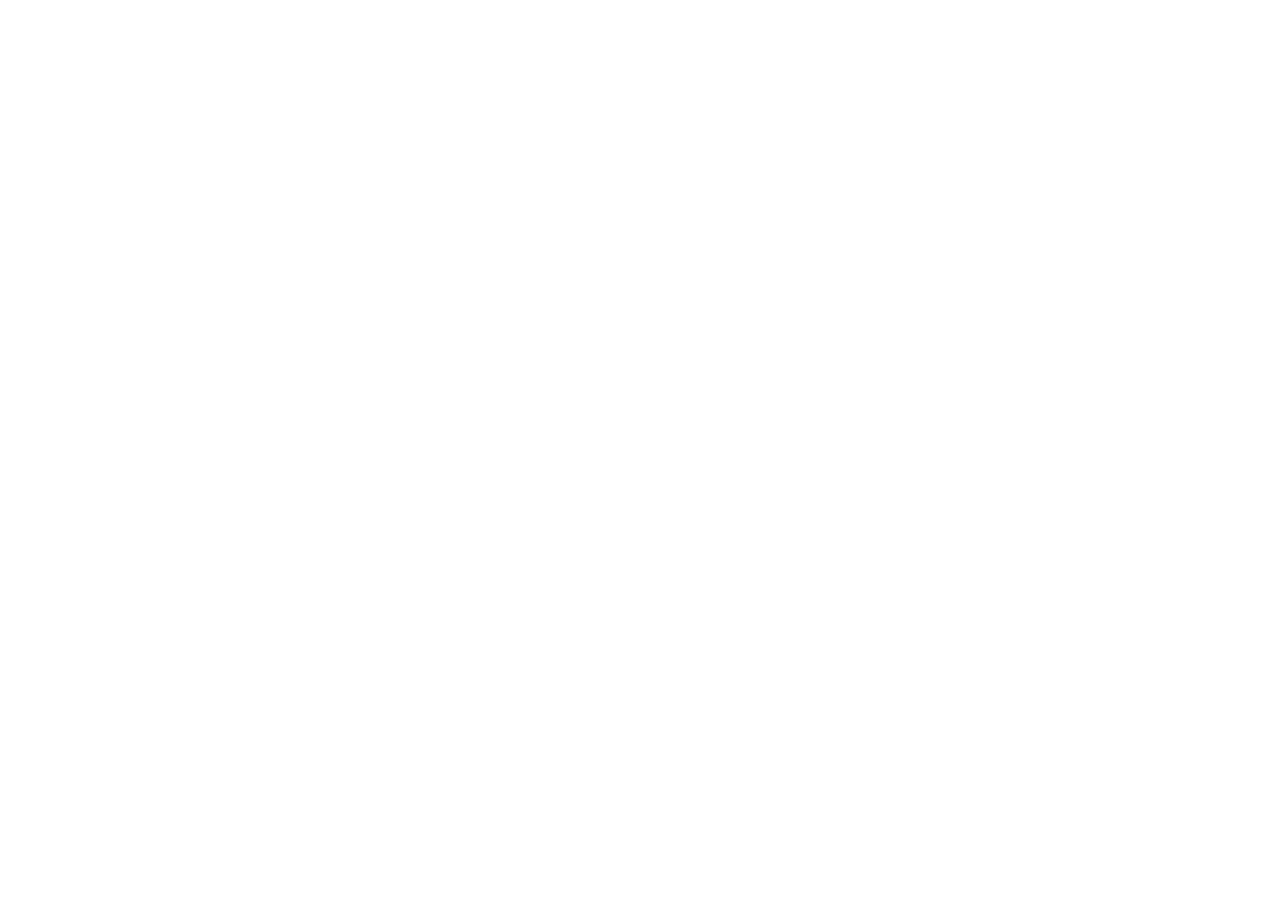
==== prueba.html @ a6c866a3 "Envio" ====
<!DOCTYPE html>
<html lang="en">
<head>
    <meta charset="UTF-8">
    <meta http-equiv="X-UA-Compatible" content="IE=edge">
    <meta name="viewport" content="width=device-width, initial-scale=1.0">
    <title>Document</title>
</head>
<body>
    
</body>
</html>
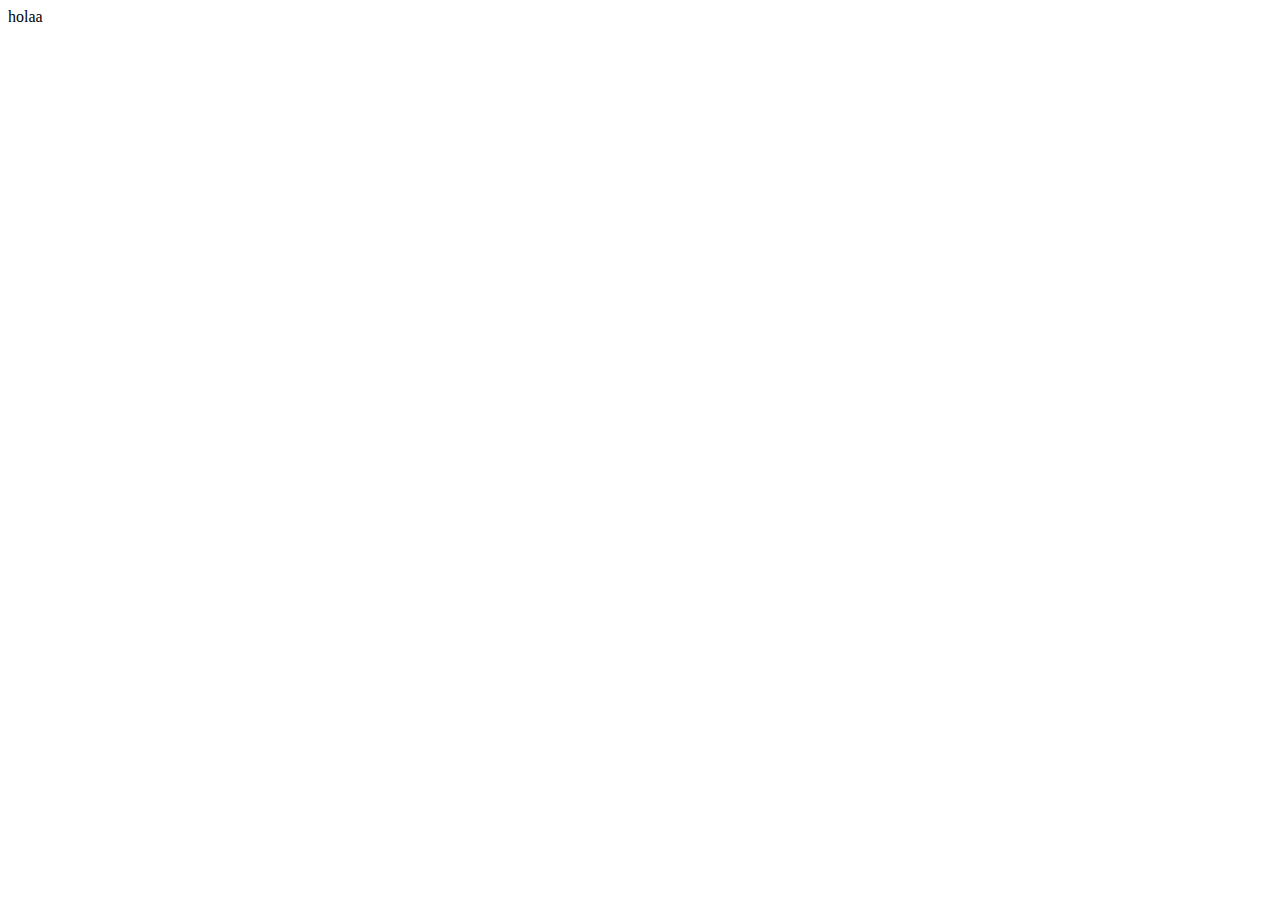
==== commit ca9df122: "Update prueba.html" ====
--- a/prueba.html
+++ b/prueba.html
@@ -7,6 +7,6 @@
     <title>Document</title>
 </head>
 <body>
-    
+    holaa
 </body>
-</html>+</html>
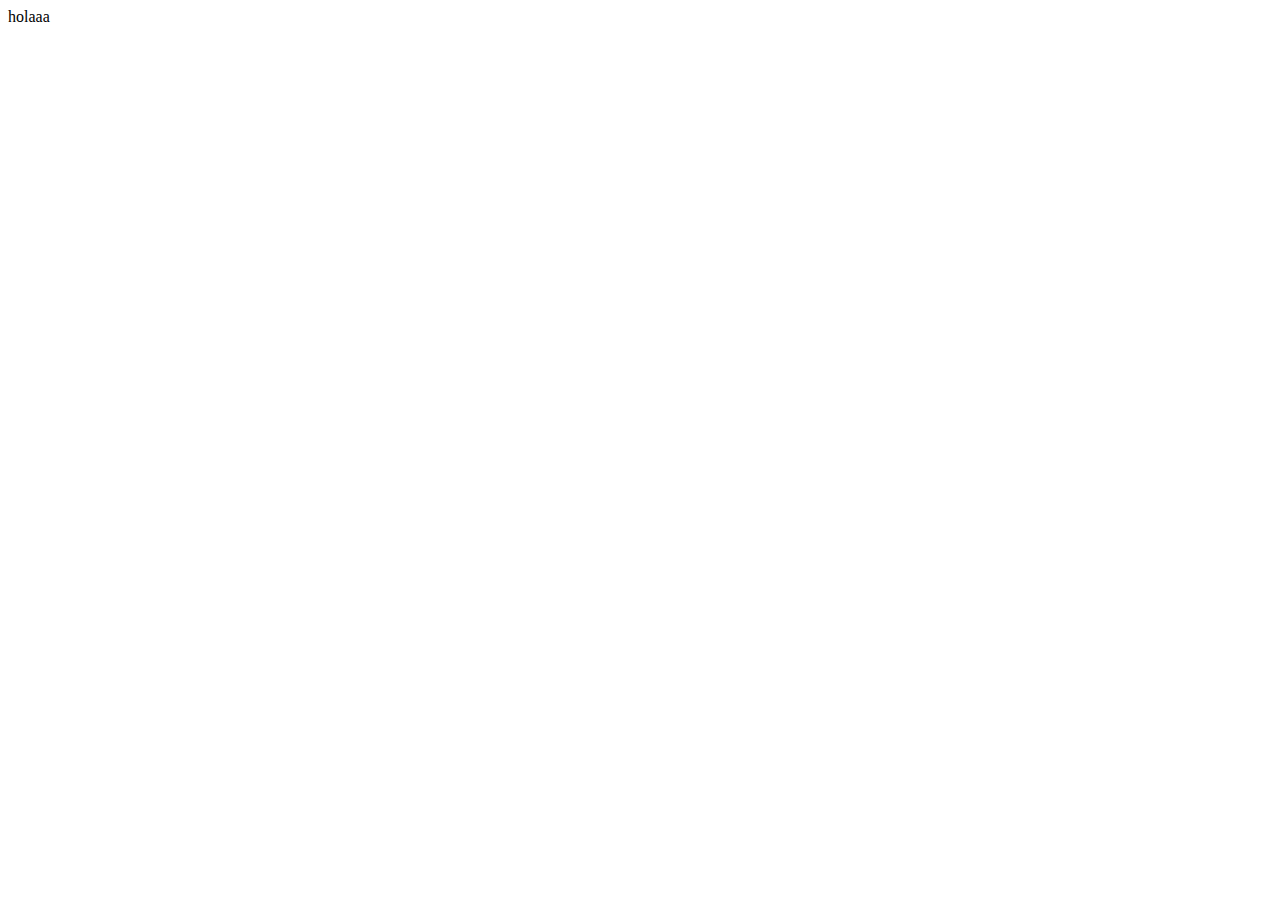
==== commit c7333961: "Update prueba.html" ====
--- a/prueba.html
+++ b/prueba.html
@@ -7,6 +7,6 @@
     <title>Document</title>
 </head>
 <body>
-    holaa
+    holaaa
 </body>
 </html>
